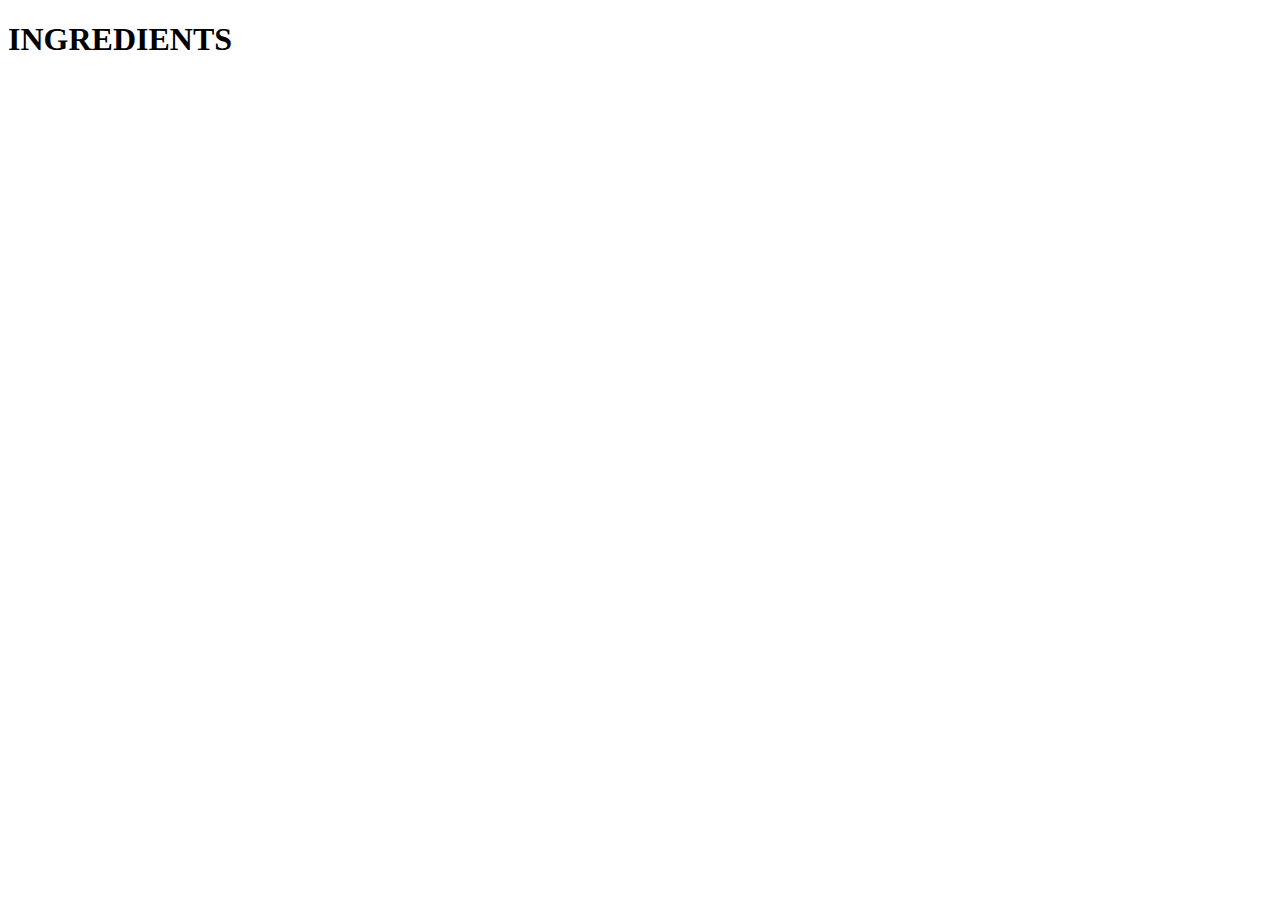
==== recipes/BBQ.html @ 7a2ec749 "Created the directory with all the recipes." ====
<!DOCTYPE html>
<html lang="en">
<head>
    <meta charset="UTF-8">
    <meta name="viewport" content="width=device-width, initial-scale=1.0">
    <title>BBQ INGREDIENTS</title>
</head>
<body>
    <h1>INGREDIENTS</h1>
</body>
</html>
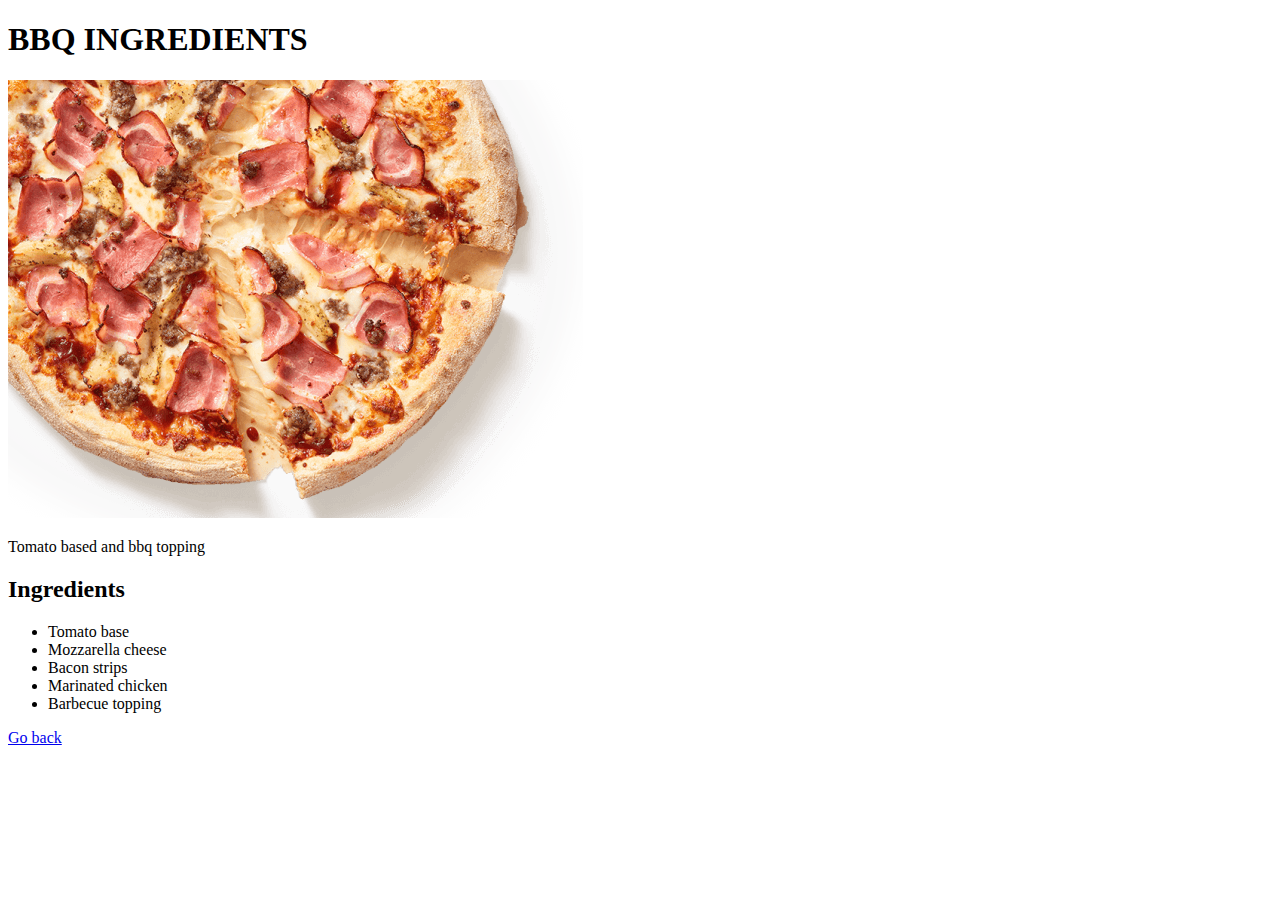
==== commit e980be94: "BBQ file updated with the information required." ====
--- a/recipes/BBQ.html
+++ b/recipes/BBQ.html
@@ -6,6 +6,20 @@
     <title>BBQ INGREDIENTS</title>
 </head>
 <body>
-    <h1>INGREDIENTS</h1>
+    <h1>BBQ INGREDIENTS</h1>
+
+    <img src="../images/barbacoa.png" alt="bbq-pizza">
+    <p>
+        <p>Tomato based and bbq topping</p>
+        <h2>Ingredients</h2>
+        <ul>
+            <li>Tomato base</li>
+            <li>Mozzarella cheese</li>
+            <li>Bacon strips</li>
+            <li>Marinated chicken</li>
+            <li>Barbecue topping</li>
+        </ul>
+    </p>
+    <p><a href="../index.html">Go back</a></p>
 </body>
 </html>